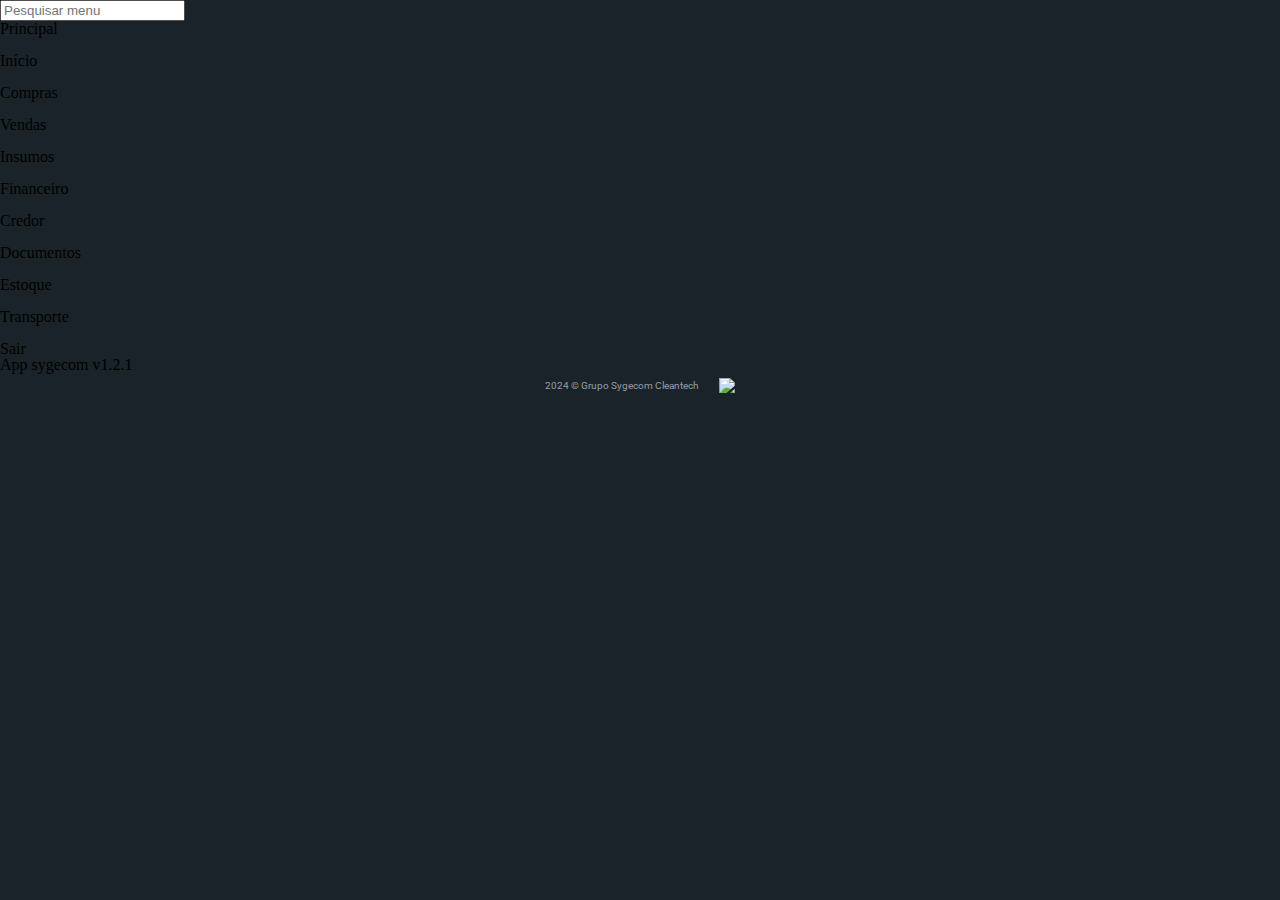
==== src/pages/inicio/inicio.html @ 5d060ffd "Fisrt Commit" ====
<!DOCTYPE html>
<html lang="pt-BR">

<head>
    <meta charset="UTF-8">
    <meta name="viewport" content="width=device-width, initial-scale=1.0">
    <link rel="stylesheet" href="./inicio.css">
    <title>Homepage</title>
</head>

<body>
    <div>
        <div>
            <aside>
                <div>
                    <div>

                    </div>
                    <input type="text" placeholder="Pesquisar menu">
                    <section>
                        <p>Principal</p>
                        <div>
                            <img src="" alt="">
                            <p>Início</p>
                        </div>
                        <div>
                            <img src="" alt="">
                            <p>Compras</p>
                        </div>
                        <div>
                            <img src="" alt="">
                            <p>Vendas</p>
                        </div>
                        <div>
                            <img src="" alt="">
                            <p>Insumos</p>
                        </div>
                        <div>
                            <img src="" alt="">
                            <p>Financeiro</p>
                        </div>
                        <div>
                            <img src="" alt="">
                            <p>Credor</p>
                        </div>
                        <div>
                            <img src="" alt="">
                            <p>Documentos</p>
                        </div>
                        <div>
                            <img src="" alt="">
                            <p>Estoque</p>
                        </div>
                        <div>
                            <img src="" alt="">
                            <p>Transporte</p>
                        </div>
                        <div></div>
                        <div>
                            <img src="" alt="">
                            <p>Sair</p>
                        </div>
                        <p>App sygecom v1.2.1</p>
                    </section>
                </div>
            </aside>
            <div>
                <header>

                </header>
                <main>

                </main>
            </div>
        </div>
        <footer-default></footer-default>
    </div>

    <script type="module" src="./inicio.js"></script>
</body>

</html>
---- src/pages/inicio/inicio.css ----
@import url(/src/style/global.css);
@import url(/src/style/vendor/reset.css);
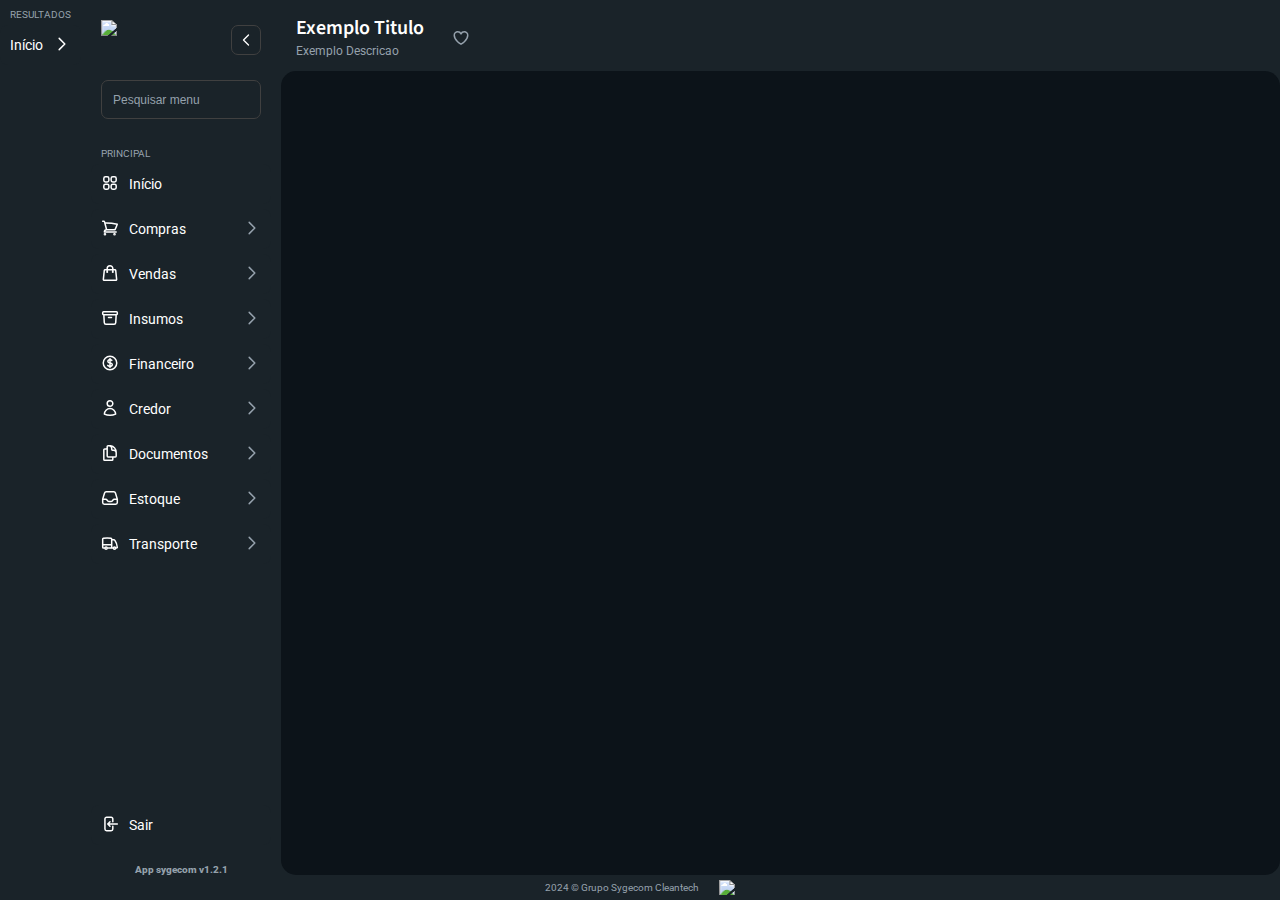
==== commit d1bd1290: "aside menu created" ====
--- a/src/pages/inicio/inicio.html
+++ b/src/pages/inicio/inicio.html
@@ -5,70 +5,47 @@
     <meta charset="UTF-8">
     <meta name="viewport" content="width=device-width, initial-scale=1.0">
     <link rel="stylesheet" href="./inicio.css">
+    <link rel="stylesheet" href="https://cdnjs.cloudflare.com/ajax/libs/font-awesome/6.7.2/css/all.min.css"
+        integrity="sha512-Evv84Mr4kqVGRNSgIGL/F/aIDqQb7xQ2vcrdIwxfjThSH8CSR7PBEakCr51Ck+w+/U6swU2Im1vVX0SVk9ABhg=="
+        crossorigin="anonymous" referrerpolicy="no-referrer" />
     <title>Homepage</title>
 </head>
 
 <body>
-    <div>
-        <div>
-            <aside>
-                <div>
-                    <div>
+    <div class="home_main">
+        <div class="home_content">
+            <div class="favorite">
+                <ul class="list_menus">
+                    <p class="label_medium title">RESULTADOS</p>
+                    <div class="head_item_menu">
+                        <div class="icon_text_menu">
+                            <p class="body_medium">Início</p>
+                            <svg xmlns="http://www.w3.org/2000/svg" viewBox="0 0 24 24">
+                                <path stroke-linecap="round" stroke-linejoin="round" d="m8.25 4.5 7.5 7.5-7.5 7.5" />
+                            </svg>
+
+                        </div>
+                    </div>
+                </ul>
+            </div>
+            <aside-menu></aside-menu>
+            <div class="main_content_container">
+                <header class="header">
+                    <div class="header_title_container">
+                        <div class="header_title">
+                            <h1 class="title_medium">Exemplo Titulo</h1>
+                            <h2 class="body_small desc_header">Exemplo Descricao</h2>
+                        </div>
+                        <svg class="tertiary_icon_container" xmlns="http://www.w3.org/2000/svg" viewBox="0 0 24 24">
+                            <path stroke-linecap="round" stroke-linejoin="round"
+                                d="M21 8.25c0-2.485-2.099-4.5-4.688-4.5-1.935 0-3.597 1.126-4.312 2.733-.715-1.607-2.377-2.733-4.313-2.733C5.1 3.75 3 5.765 3 8.25c0 7.22 9 12 9 12s9-4.78 9-12Z" />
+                        </svg>
+                    </div>
+                    <div class="header_options">
 
                     </div>
-                    <input type="text" placeholder="Pesquisar menu">
-                    <section>
-                        <p>Principal</p>
-                        <div>
-                            <img src="" alt="">
-                            <p>Início</p>
-                        </div>
-                        <div>
-                            <img src="" alt="">
-                            <p>Compras</p>
-                        </div>
-                        <div>
-                            <img src="" alt="">
-                            <p>Vendas</p>
-                        </div>
-                        <div>
-                            <img src="" alt="">
-                            <p>Insumos</p>
-                        </div>
-                        <div>
-                            <img src="" alt="">
-                            <p>Financeiro</p>
-                        </div>
-                        <div>
-                            <img src="" alt="">
-                            <p>Credor</p>
-                        </div>
-                        <div>
-                            <img src="" alt="">
-                            <p>Documentos</p>
-                        </div>
-                        <div>
-                            <img src="" alt="">
-                            <p>Estoque</p>
-                        </div>
-                        <div>
-                            <img src="" alt="">
-                            <p>Transporte</p>
-                        </div>
-                        <div></div>
-                        <div>
-                            <img src="" alt="">
-                            <p>Sair</p>
-                        </div>
-                        <p>App sygecom v1.2.1</p>
-                    </section>
-                </div>
-            </aside>
-            <div>
-                <header>
-
                 </header>
-                <main>
+                <main class="main_content">
 
                 </main>
             </div>
--- a/src/pages/inicio/inicio.css
+++ b/src/pages/inicio/inicio.css
@@ -1,2 +1,21 @@
-@import url(/src/style/global.css);
-@import url(/src/style/vendor/reset.css);
+@import url(../../style/global.css);
+@import url(../../style/vendor/reset.css);
+
+
+.home_main {
+    margin: 0;
+    height: 100%;
+    display: flex;
+    width: 100%;
+    flex-direction: column;
+    justify-content: space-between;
+}
+.home_content {
+    height: 100%;
+    width: 100%;
+    display: flex;
+    flex-direction: row;
+}
+
+
+
